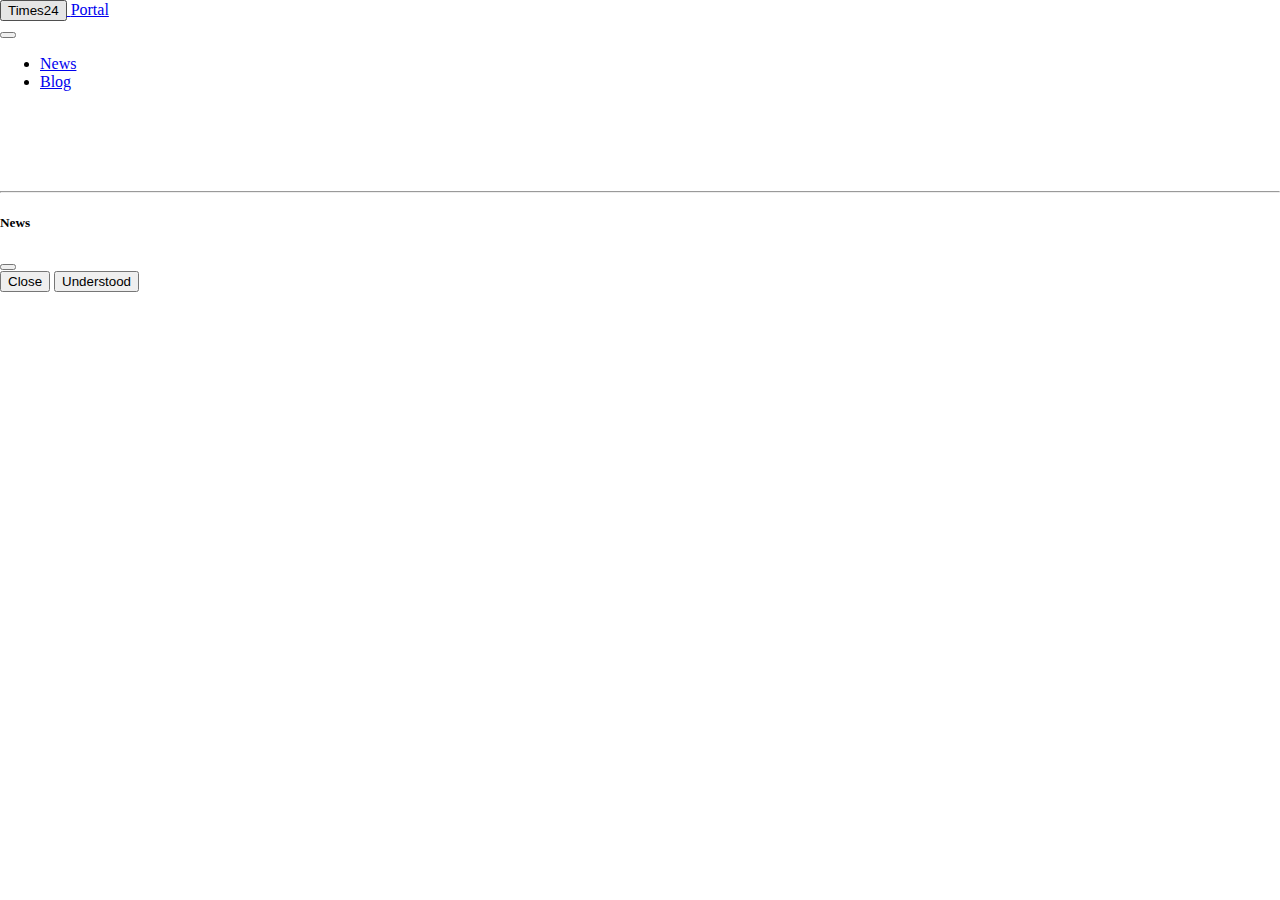
==== index.html @ 10edb88f "fifth commit" ====
<!doctype html>
<html lang="en">

<head>
    <meta charset="utf-8">
    <meta name="viewport" content="width=device-width, initial-scale=1">
    <title>Times24 Portal</title>
    <link href="https://cdn.jsdelivr.net/npm/bootstrap@5.2.0/dist/css/bootstrap.min.css" rel="stylesheet"
        integrity="sha384-gH2yIJqKdNHPEq0n4Mqa/HGKIhSkIHeL5AyhkYV8i59U5AR6csBvApHHNl/vI1Bx" crossorigin="anonymous">
    <!-- link css  -->
    <link rel="stylesheet" href="style/style.css">
    <!-- link fontAwesome  -->
    <link rel="stylesheet" href="https://cdnjs.cloudflare.com/ajax/libs/font-awesome/6.2.0/css/all.min.css">
</head>

<body>

    <!-- header start  -->
    <header>

        <!-- nav start  -->
        <nav class="navbar navbar-expand-lg bg-white shadow fixed-top py-3">
            <div class="container d-flex  justify-content-between align-items-center">
                <div class="f-postion">
                    <a class="navbar-brand" href="#">
                        <button class="btn btn-primary">Times24</button>
                        <span class="mx-1 text-primary">Portal</span>
                    </a>
                </div>
                <div class="s-position">
                    <button class="navbar-toggler" type="button" data-bs-toggle="collapse"
                        data-bs-target="#navbarSupportedContent" aria-controls="navbarSupportedContent"
                        aria-expanded="false" aria-label="Toggle navigation">
                        <span class="navbar-toggler-icon"></span>
                    </button>
                    <div class="collapse navbar-collapse" id="navbarSupportedContent">
                        <ul class="navbar-nav me-auto mb-2 mb-lg-0">
                            <li class="nav-item me-lg-4">
                                <a class="nav-link active" aria-current="page" href="#">News</a>
                            </li>
                            <li class="nav-item me-lg-4">
                                <a class="nav-link" href="#">Blog</a>
                            </li>
                        </ul>
                    </div>
                </div>
            </div>
        </nav>



    </header>


    <!-- main start  -->
    <main class="container">

        <hr>

        <!-- catagory section -->
        <section class="my-5">

            <div class="d-flex justify-content-between flex-column flex-lg-row catagory" id="CatagoryNav">

            </div>

        </section>



        <section class="my-5">
            <div class="news" id="news">

            </div>
        </section>

        <section>
            <!-- Modal -->
            <div class="modal fade" id="staticBackdrop" data-bs-backdrop="static" data-bs-keyboard="false" tabindex="-1"
                aria-labelledby="staticBackdropLabel" aria-hidden="true">
                <div class="modal-dialog">
                    <div class="modal-content">
                        <div class="modal-header">
                            <h5 class="modal-title" id="staticBackdropLabel">News</h5>
                            <button type="button" class="btn-close" data-bs-dismiss="modal" aria-label="Close"></button>
                        </div>
                        <div class="modal-body" id="body">

                        </div>
                        <div class="modal-footer">
                            <button type="button" class="btn btn-secondary" data-bs-dismiss="modal">Close</button>
                            <button type="button" class="btn btn-primary">Understood</button>
                        </div>
                    </div>
                </div>
            </div>
        </section>

    </main>

    <script src="https://cdn.jsdelivr.net/npm/bootstrap@5.2.0/dist/js/bootstrap.bundle.min.js"
        integrity="sha384-A3rJD856KowSb7dwlZdYEkO39Gagi7vIsF0jrRAoQmDKKtQBHUuLZ9AsSv4jD4Xa"
        crossorigin="anonymous"></script>

    <script src="js/app.js"></script>
</body>

</html>
---- style/style.css ----
body {

    margin: 0;
}

hr {

    margin-top: 100px;
}

.catagory a {

    text-decoration: none;

}

.catagory a:hover {

    text-decoration: underline;
    color: black;

}

.img {

    width: 50px;
}

.gr {

    display: grid;
    grid-template-columns: repeat(4, 1fr);
}
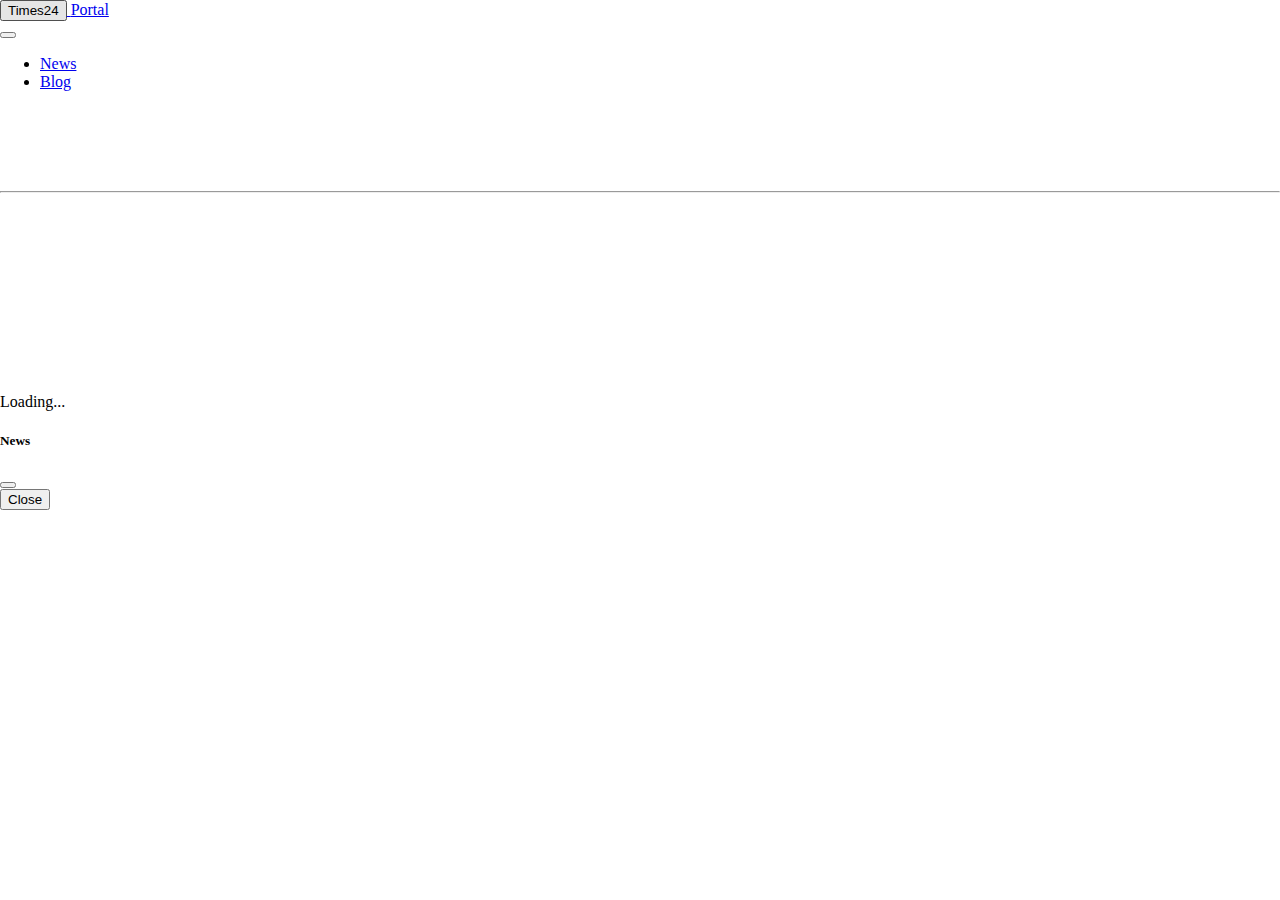
==== commit 4ab5c1c6: "sixth commit" ====
--- a/index.html
+++ b/index.html
@@ -74,8 +74,18 @@
             </div>
         </section>
 
+        <!-- loading spinner  -->
         <section>
-            <!-- Modal -->
+            <div class="d-flex justify-content-center align-items-center my-5" id="spin">
+                <div class="spinner-border spin" role="status">
+                    <span class="visually-hidden">Loading...</span>
+                </div>
+            </div>
+        </section>
+
+
+        <!-- Modal -->
+        <section>
             <div class="modal fade" id="staticBackdrop" data-bs-backdrop="static" data-bs-keyboard="false" tabindex="-1"
                 aria-labelledby="staticBackdropLabel" aria-hidden="true">
                 <div class="modal-dialog">
@@ -84,12 +94,11 @@
                             <h5 class="modal-title" id="staticBackdropLabel">News</h5>
                             <button type="button" class="btn-close" data-bs-dismiss="modal" aria-label="Close"></button>
                         </div>
-                        <div class="modal-body" id="body">
+                        <div class="modal-body modal-dialog modal-dialog-scrollable" id="body">
 
                         </div>
                         <div class="modal-footer">
                             <button type="button" class="btn btn-secondary" data-bs-dismiss="modal">Close</button>
-                            <button type="button" class="btn btn-primary">Understood</button>
                         </div>
                     </div>
                 </div>
--- a/style/style.css
+++ b/style/style.css
@@ -26,8 +26,7 @@
     width: 50px;
 }
 
-.gr {
+.spin {
 
-    display: grid;
-    grid-template-columns: repeat(4, 1fr);
+    margin-top: 200px;
 }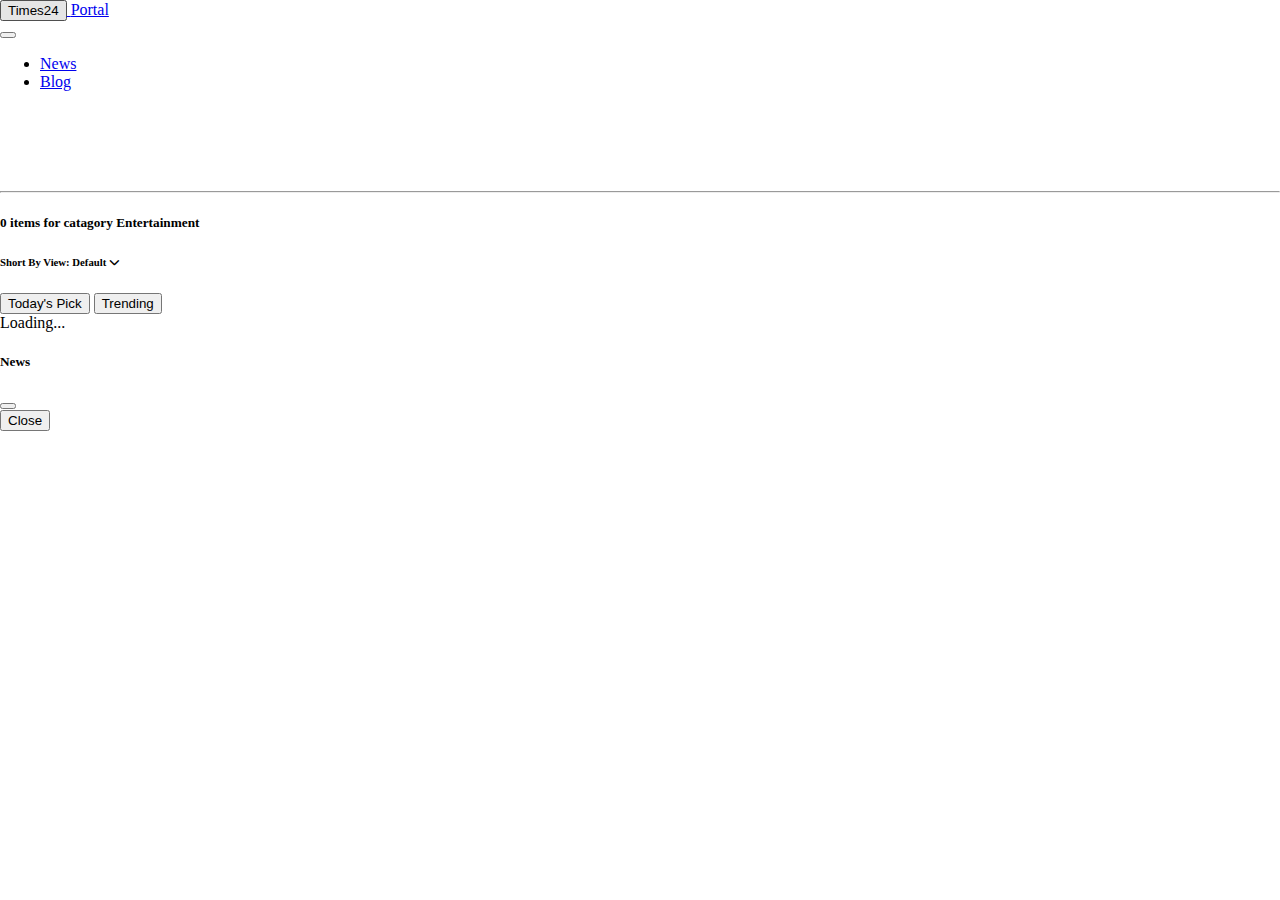
==== commit 94010a65: "seventh commit" ====
--- a/index.html
+++ b/index.html
@@ -67,6 +67,27 @@
         </section>
 
 
+        <section class="pt-3">
+
+            <h5 class="fw-bold my-3">0 items for catagory Entertainment</h5>
+
+            <div class="d-flex justify-content-between my-5">
+
+                <h6 class="py-2">Short By View: <span class="text-muted"> Default <i
+                            class="fa-solid fa-chevron-down"></i></span>
+                </h6>
+
+                <div>
+                    <button class="btn btn-primary d-block d-md-inline-block mx-0 my-2 my-md-0 mx-md-2">Today's
+                        Pick</button>
+                    <button class="btn btn-outline-primary d-block d-md-inline-block">Trending</button>
+                </div>
+
+            </div>
+
+        </section>
+
+
 
         <section class="my-5">
             <div class="news" id="news">
--- a/style/style.css
+++ b/style/style.css
@@ -24,9 +24,4 @@
 .img {
 
     width: 50px;
-}
-
-.spin {
-
-    margin-top: 200px;
 }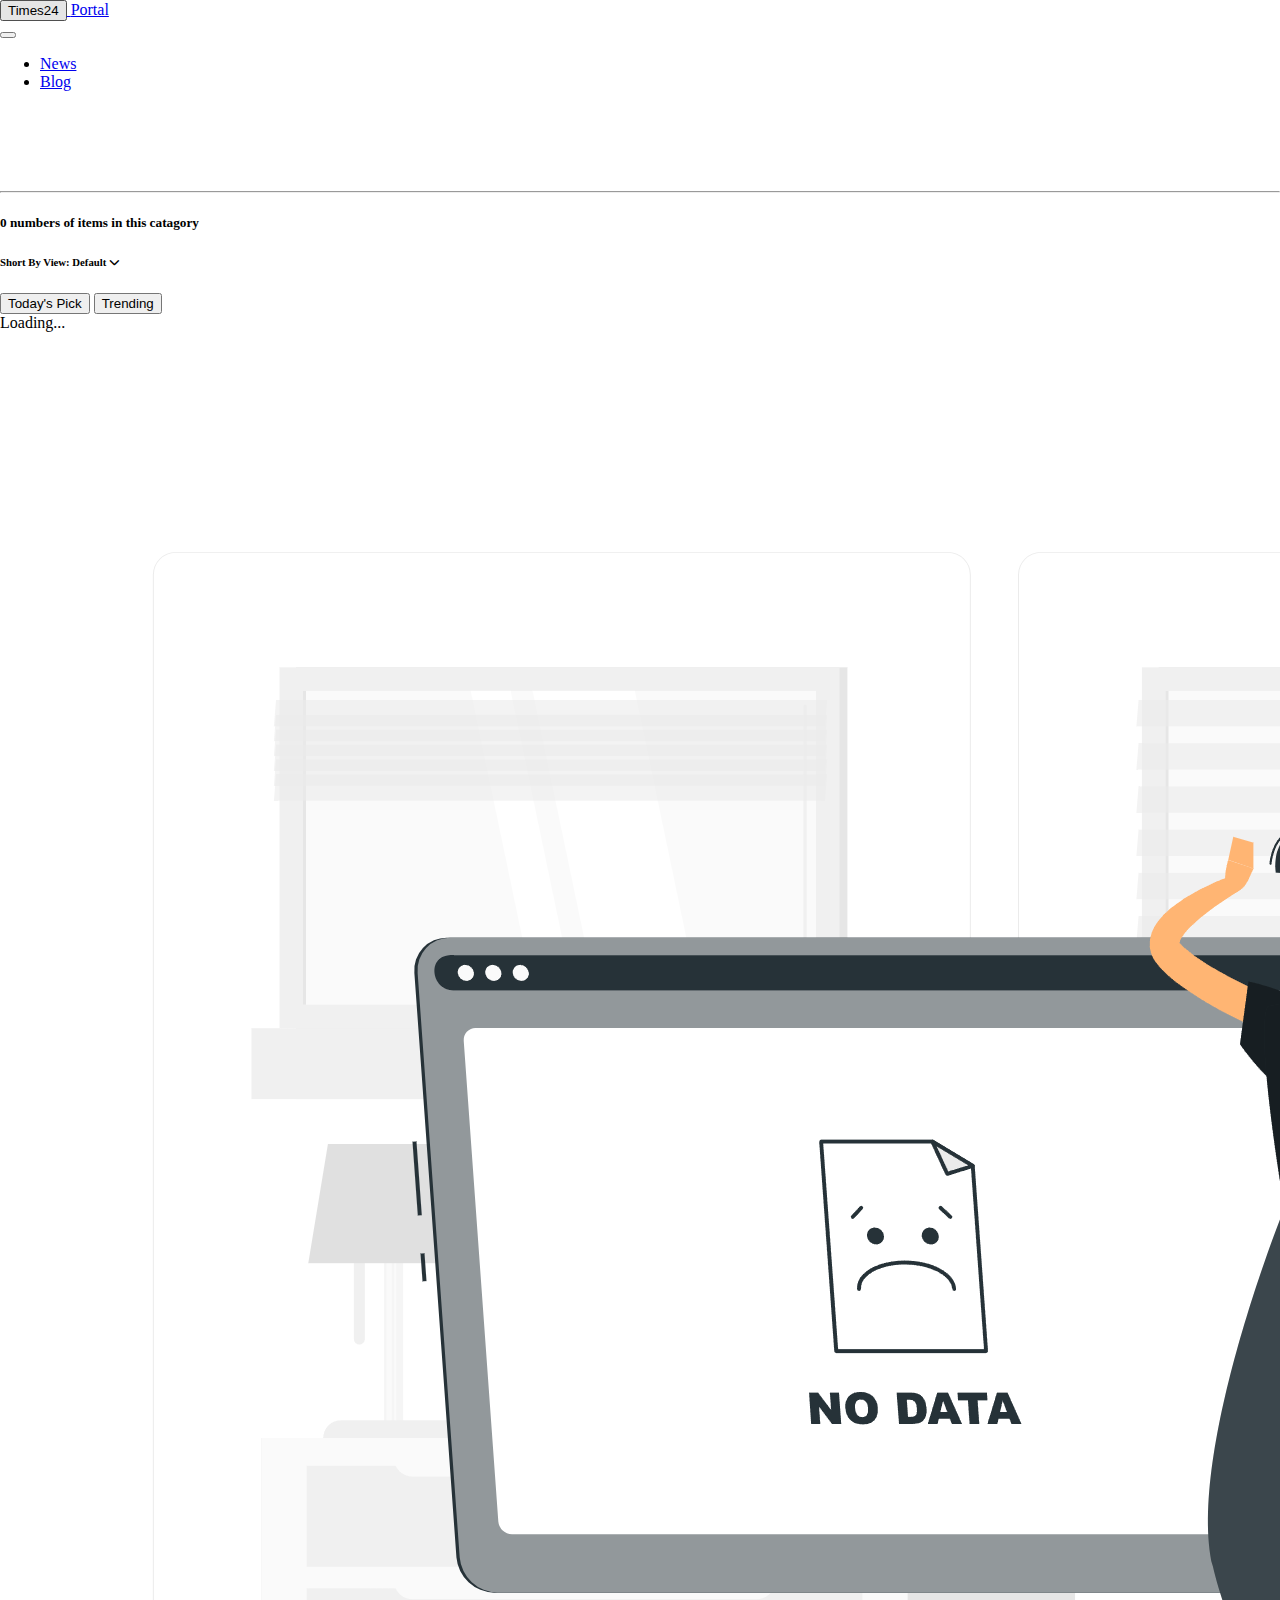
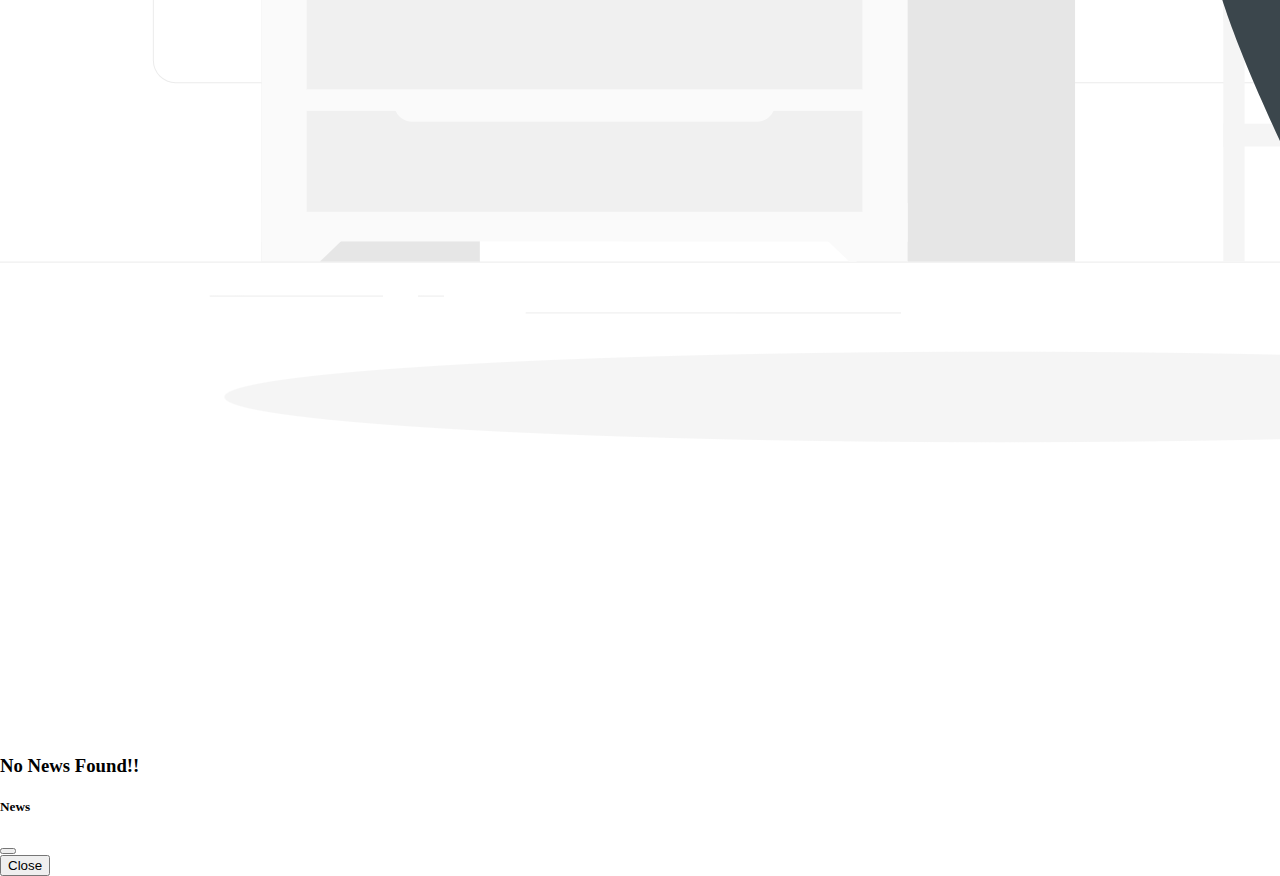
==== commit ad4903f5: "eight commit" ====
--- a/index.html
+++ b/index.html
@@ -69,7 +69,7 @@
 
         <section class="pt-3">
 
-            <h5 class="fw-bold my-3">0 items for catagory Entertainment</h5>
+            <h5 class="fw-bold my-3" id="items">0 numbers of items in this catagory</h5>
 
             <div class="d-flex justify-content-between my-5">
 
@@ -95,12 +95,22 @@
             </div>
         </section>
 
+
+
         <!-- loading spinner  -->
         <section>
             <div class="d-flex justify-content-center align-items-center my-5" id="spin">
                 <div class="spinner-border spin" role="status">
                     <span class="visually-hidden">Loading...</span>
                 </div>
+            </div>
+        </section>
+
+        <!-- data no found alert -->
+        <section>
+            <div class="d-flex justify-content-center align-items-center flex-column" id="error">
+                <img src="images/no.png" class="img-fluid w-25 mx-auto" alt="">
+                <h3 class="text-dark  fw-bold py-3 text-center">No News Found!!</h3>
             </div>
         </section>
 
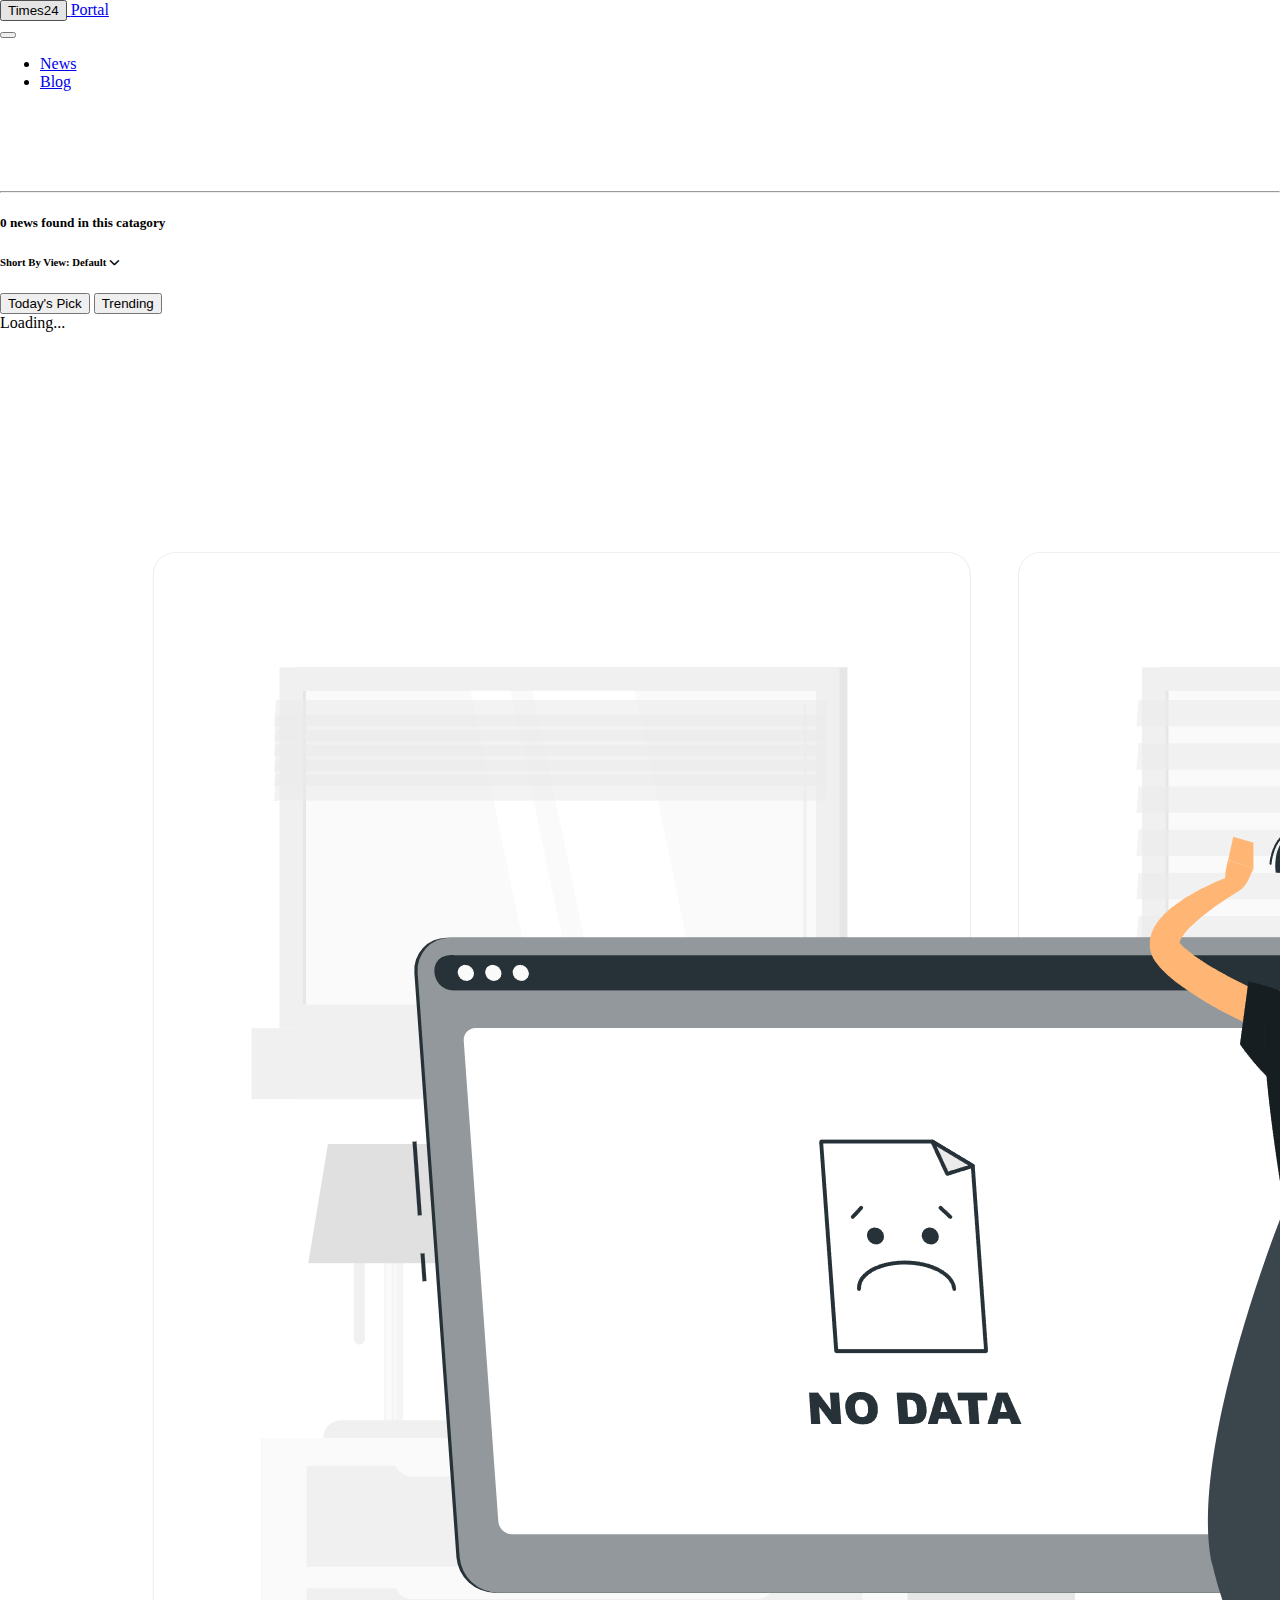
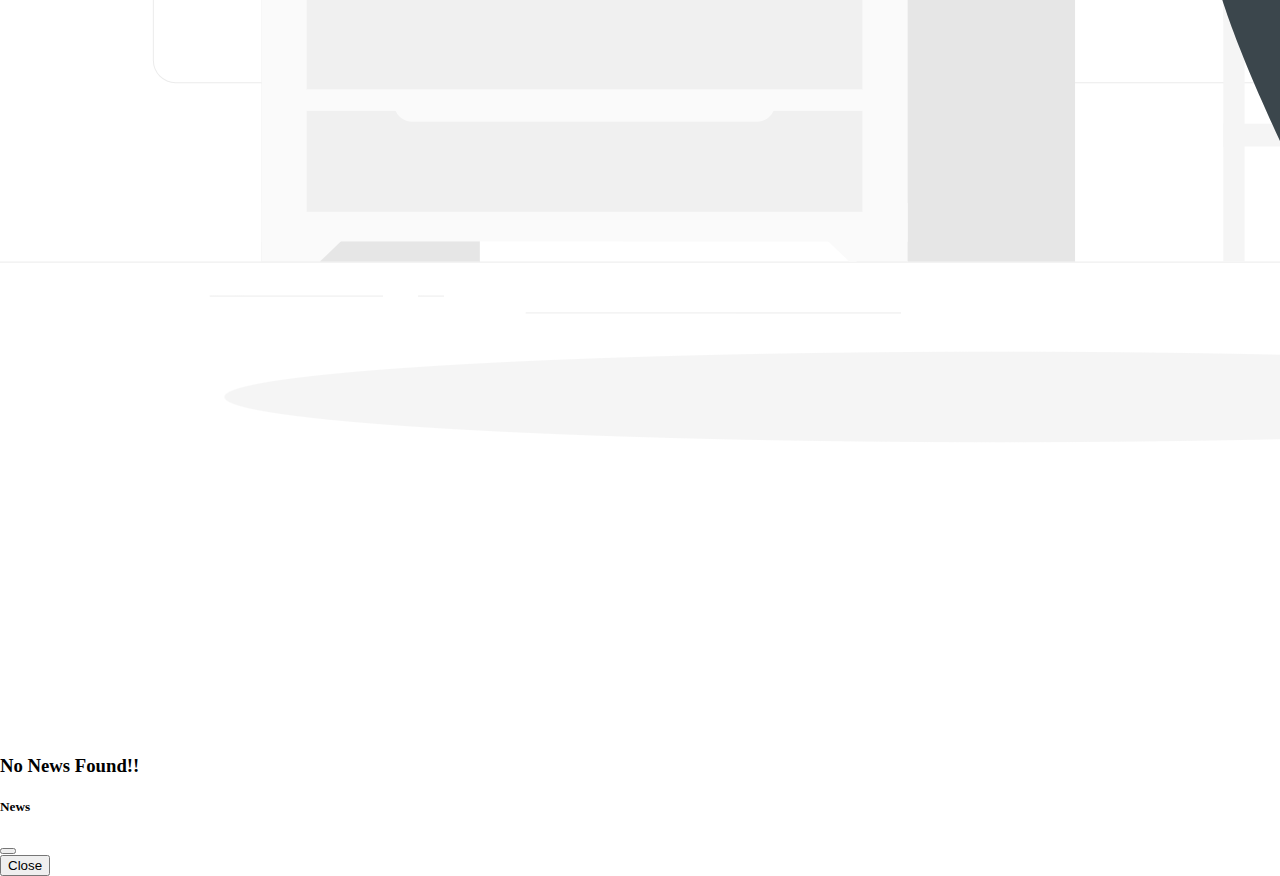
==== commit c7a48245: "ninth commit" ====
--- a/index.html
+++ b/index.html
@@ -69,7 +69,8 @@
 
         <section class="pt-3">
 
-            <h5 class="fw-bold my-3" id="items">0 numbers of items in this catagory</h5>
+            <h5 class="fw-bold my-3" id="items">0 news found in this catagory
+            </h5>
 
             <div class="d-flex justify-content-between my-5">
 
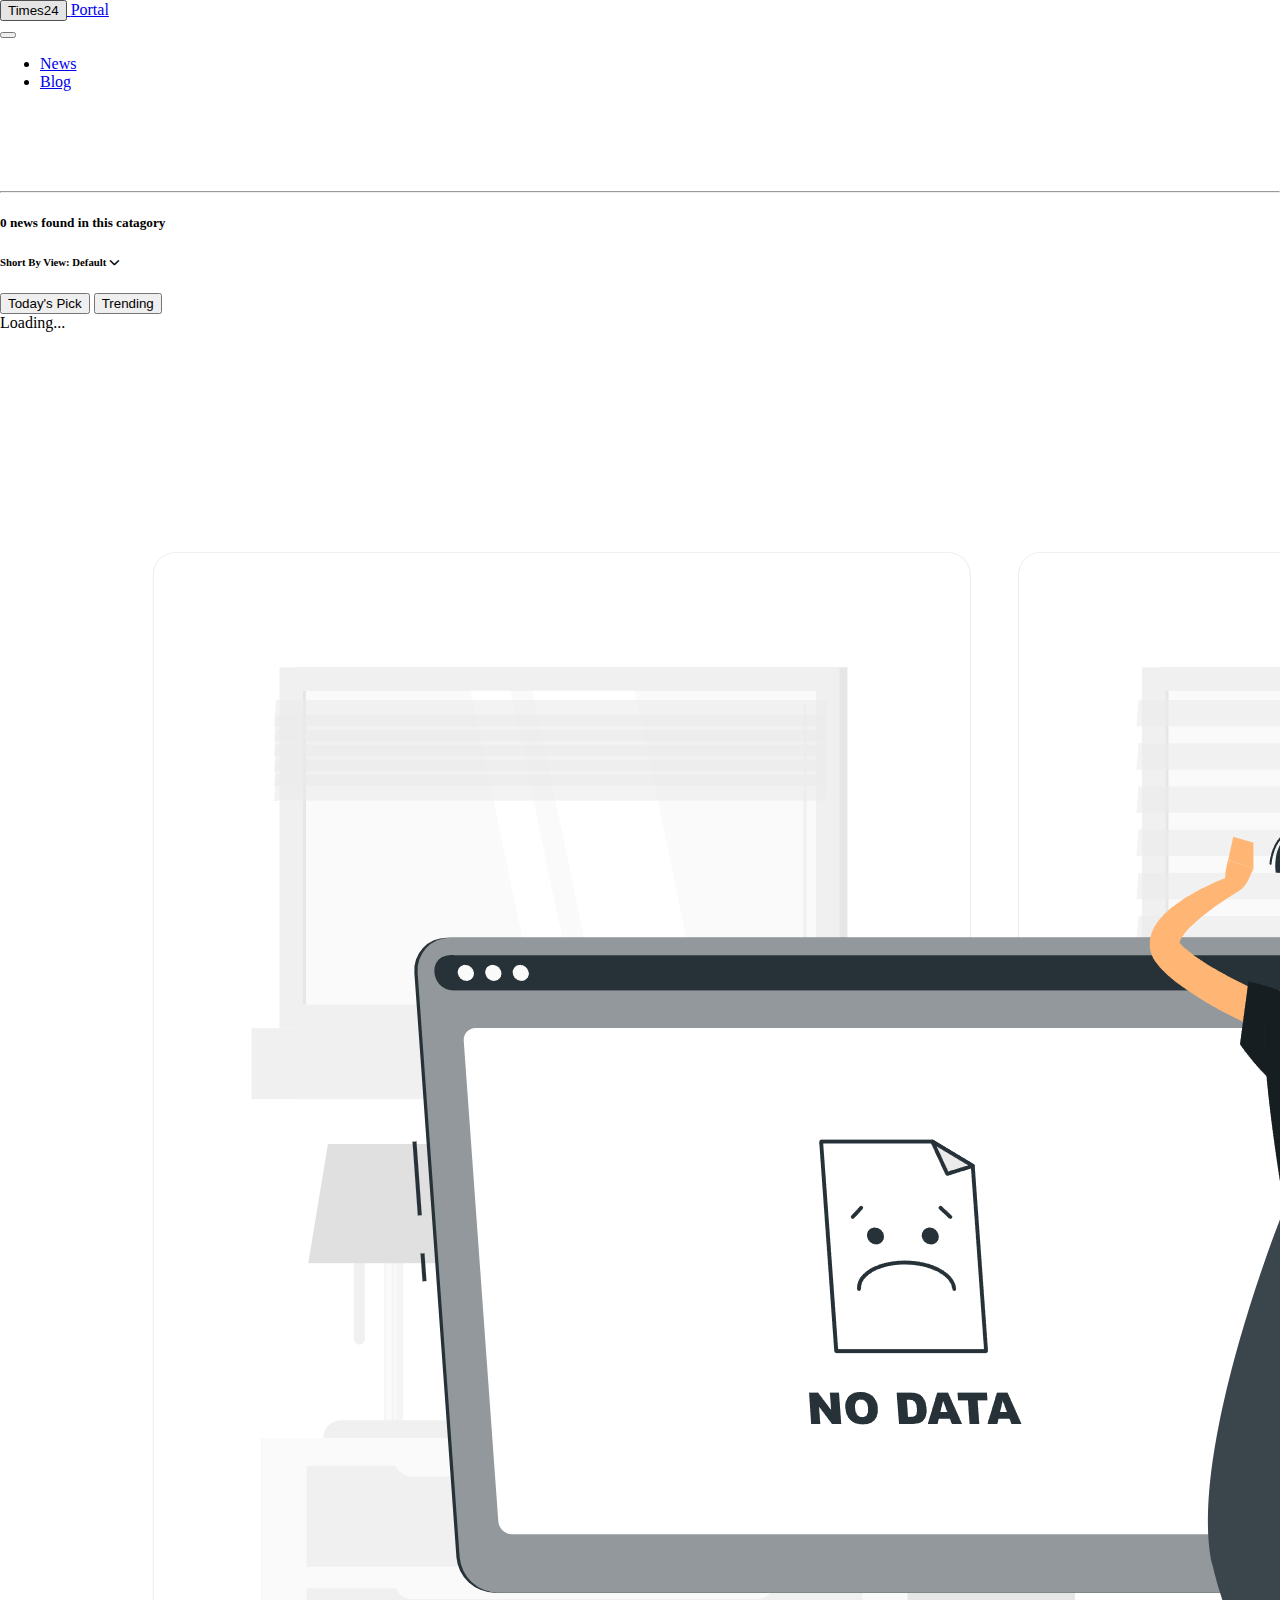
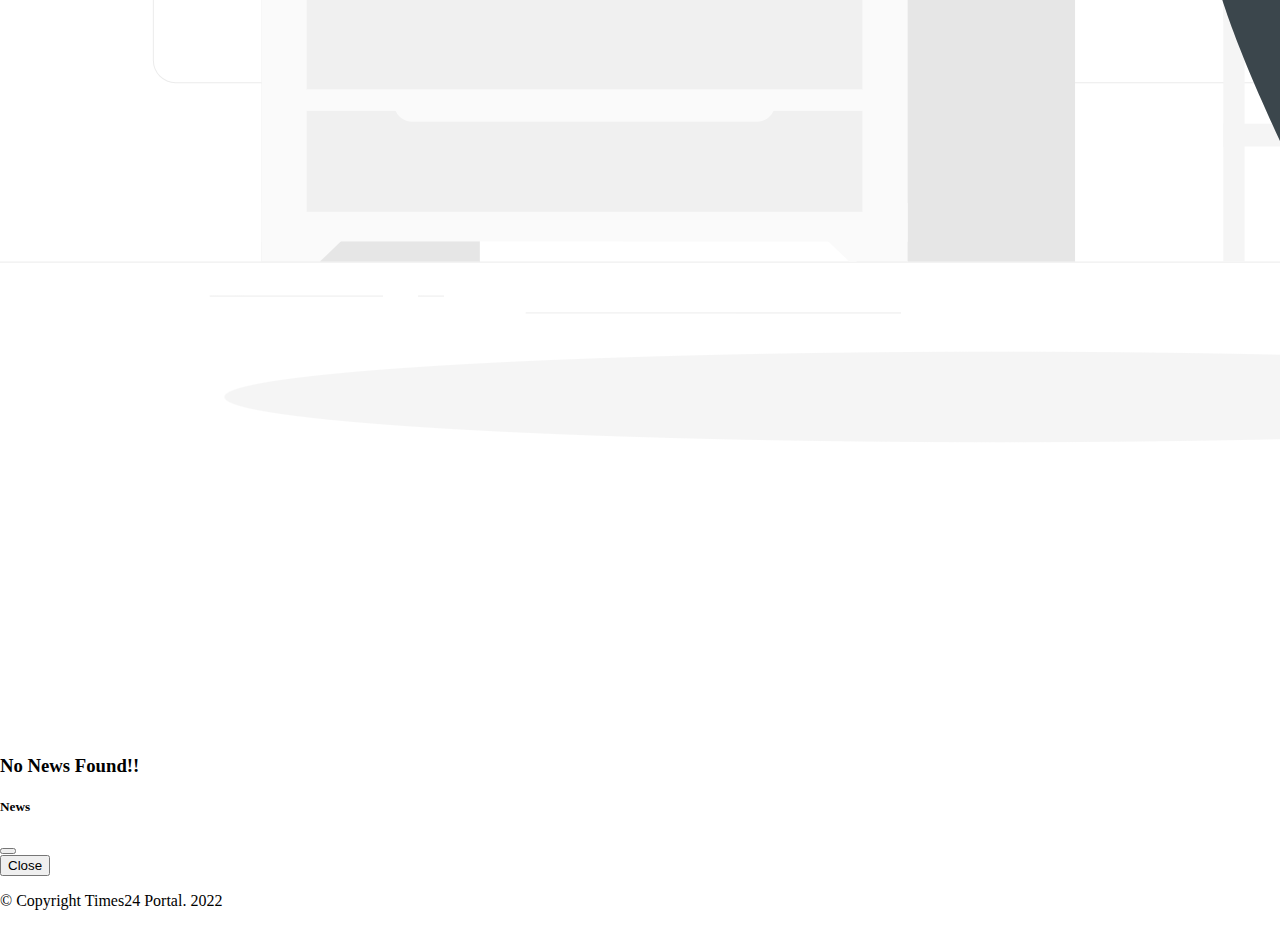
==== commit 94f2bf81: "12th commit" ====
--- a/index.html
+++ b/index.html
@@ -36,10 +36,10 @@
                     <div class="collapse navbar-collapse" id="navbarSupportedContent">
                         <ul class="navbar-nav me-auto mb-2 mb-lg-0">
                             <li class="nav-item me-lg-4">
-                                <a class="nav-link active" aria-current="page" href="#">News</a>
+                                <a class="nav-link active text-primary" aria-current="page" href="#">News</a>
                             </li>
                             <li class="nav-item me-lg-4">
-                                <a class="nav-link" href="#">Blog</a>
+                                <a class="nav-link" href="blog.html">Blog</a>
                             </li>
                         </ul>
                     </div>
@@ -74,7 +74,7 @@
 
             <div class="d-flex justify-content-between my-5">
 
-                <h6 class="py-2">Short By View: <span class="text-muted"> Default <i
+                <h6 class="py-2"><span class="fw-bold">Short By View: </span> <span class="text-muted"> Default <i
                             class="fa-solid fa-chevron-down"></i></span>
                 </h6>
 
@@ -101,7 +101,7 @@
         <!-- loading spinner  -->
         <section>
             <div class="d-flex justify-content-center align-items-center my-5" id="spin">
-                <div class="spinner-border spin" role="status">
+                <div class="spinner-border text-primary spin" role="status">
                     <span class="visually-hidden">Loading...</span>
                 </div>
             </div>
@@ -139,6 +139,10 @@
 
     </main>
 
+    <footer class="bg-primary p-5 mt-5">
+        <p class="text-white  text-center my-3">&copy Copyright Times24 Portal. 2022</p>
+    </footer>
+
     <script src="https://cdn.jsdelivr.net/npm/bootstrap@5.2.0/dist/js/bootstrap.bundle.min.js"
         integrity="sha384-A3rJD856KowSb7dwlZdYEkO39Gagi7vIsF0jrRAoQmDKKtQBHUuLZ9AsSv4jD4Xa"
         crossorigin="anonymous"></script>
--- a/style/style.css
+++ b/style/style.css
@@ -11,17 +11,25 @@
 .catagory a {
 
     text-decoration: none;
-
+    transition: transform 2s ease-in;
 }
 
 .catagory a:hover {
 
     text-decoration: underline;
-    color: black;
+    font-weight: bold;
+    transform: scale(0.1);
+
 
 }
 
 .img {
 
     width: 50px;
+}
+
+.r {
+
+    margin-top: 150px;
+
 }